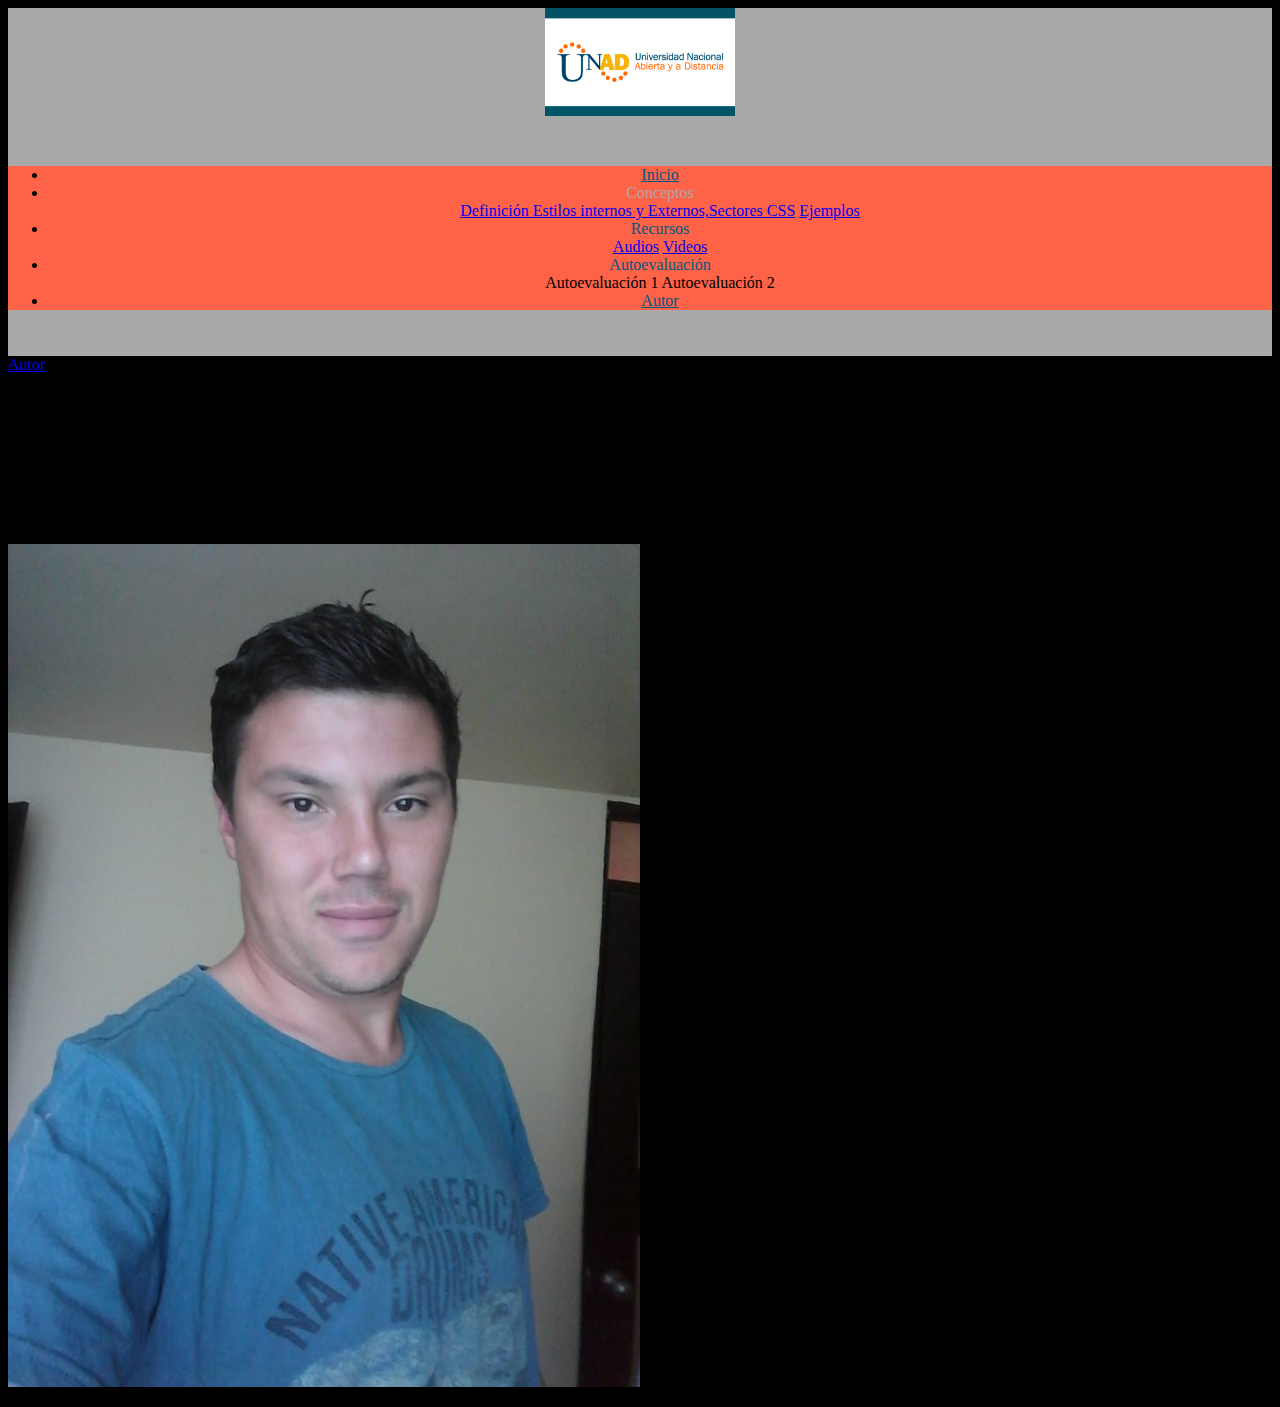
==== Autor.html @ 37467e3d "dise-o-pagina-web" ====
<!doctype html>
<html lang="es">
  <head>
    <!-- Required meta tags -->
    <meta charset="utf-8">
    <meta name="viewport" content="width=device-width, initial-scale=1, shrink-to-fit=no">

    <!-- Bootstrap CSS -->
    <link rel="stylesheet" href="https://cdn.jsdelivr.net/npm/bootstrap@4.5.3/dist/css/bootstrap.min.css" integrity="sha384-TX8t27EcRE3e/ihU7zmQxVncDAy5uIKz4rEkgIXeMed4M0jlfIDPvg6uqKI2xXr2" crossorigin="anonymous">
    
    <title>.:AUTOR:.</title>
  </head>
  <body style="background-color:black">
    <header>
        <div class="jumbotron jumbotron-fluid" style="background-color:darkgray; text-align:center; padding-bottom: 30px;">
            <img src="IMG/LOGO.png" width="15%" style="padding-bottom: 30px;">    
            <div class="container">
                <ul class="nav nav-pills nav-justified nav-success" style="background-color:tomato;  " >
                    <li class="nav-item">
                      <a class="nav-link" href="index.html" style="color:#005883">Inicio</a>
                    </li>
                    <li class="nav-item">
                        <div class="dropdown">
                            <a class="nav-link dropdown-toggle active bg-dark" style="color:darkgrey" type="button" id="dropdownMenu2" data-toggle="dropdown" aria-haspopup="true" aria-expanded="false">
                                Conceptos
                            </a>
                            <div class="dropdown-menu" aria-labelledby="dropdownMenu2">
                                <a class="dropdown-item" type="button" href="Conceptos1.html">Definición Estilos internos y Externos,Sectores CSS</a>
                                <a class="dropdown-item" type="button" href="conceptos2.html">Ejemplos</a>
                            </div>
                        </div>
                    </li>
                    <li class="nav-item">
                        <div class="dropdown">
                            <a class="nav-link dropdown-toggle" type="button" style="color:#005883" id="dropdownMenu3" data-toggle="dropdown" aria-haspopup="true" aria-expanded="false">
                                Recursos
                            </a>
                            <div class="dropdown-menu" aria-labelledby="dropdownMenu3">
                                <a class="dropdown-item" type="button" href="Recursos audio.html">Audios</a>
                                <a class="dropdown-item" type="button" href="Recursos-video.html">Videos</a>
                            </div>
                        </div>
                    </li>
                    <li class="nav-item">
                        <div class="dropdown">
                            <a class="nav-link dropdown-toggle" type="button" style="color:#005883" id="dropdownMenu4" data-toggle="dropdown" aria-haspopup="true" aria-expanded="false">
                                Autoevaluación
                            </a>
                            <div class="dropdown-menu" aria-labelledby="dropdownMenu4">
                                <a class="dropdown-item" type="button">Autoevaluación 1</a>
                                <a class="dropdown-item" type="button">Autoevaluación 2</a>
                            </div>
                        </div>
                       
                    </li>
                    <li class="nav-item">
                        <a class="nav-link" href="Autor.html" style="color:#005883">Autor</a>
                      </li>
                </ul>    
            </div>
            
        </div>
    </header>
   
    <li class="nav-item">
        <a class="nav-link active bg-dark" href="about.html" >Autor</a>
      </li>
</ul>    
</div>

</div>
</header>
<article>
<div class="container bg-light shadow p-3 mb-5 bg-white rounded">
<h1>Datos personales</h1>
<div class="row">
<div class="col-md">
    <strong>Nombre: </strong>Jesus Alexander Guerrero<br>
    <strong>Código: </strong>1085309905<br>
    <strong>Programa:</strong>Ingenieria de Sistemas<br>
    <strong>Email: </strong> jesusere@hotmail.es<br>
    <strong>Skype: </strong> jesusere<br>
</div>
<div class="col-md text-center">
    <img src="IMG/Jesus.jpg" alt="Imagen de muestra" width="50%">
</div>     
</div>
</div>
</article>

<footer class="jumbotron" style="background-color:black">
<p style="text-align:right; color:white">

</p> 
</footer>

</div> 


<!-- Optional JavaScript; choose one of the two! -->

<!-- Option 1: jQuery and Bootstrap Bundle (includes Popper) -->
<script src="https://code.jquery.com/jquery-3.5.1.slim.min.js" integrity="sha384-DfXdz2htPH0lsSSs5nCTpuj/zy4C+OGpamoFVy38MVBnE+IbbVYUew+OrCXaRkfj" crossorigin="anonymous"></script>
<script src="https://cdn.jsdelivr.net/npm/bootstrap@4.5.3/dist/js/bootstrap.bundle.min.js" integrity="sha384-ho+j7jyWK8fNQe+A12Hb8AhRq26LrZ/JpcUGGOn+Y7RsweNrtN/tE3MoK7ZeZDyx" crossorigin="anonymous"></script>

<!-- Option 2: jQuery, Popper.js, and Bootstrap JS
<script src="https://code.jquery.com/jquery-3.5.1.slim.min.js" integrity="sha384-DfXdz2htPH0lsSSs5nCTpuj/zy4C+OGpamoFVy38MVBnE+IbbVYUew+OrCXaRkfj" crossorigin="anonymous"></script>
<script src="https://cdn.jsdelivr.net/npm/popper.js@1.16.1/dist/umd/popper.min.js" integrity="sha384-9/reFTGAW83EW2RDu2S0VKaIzap3H66lZH81PoYlFhbGU+6BZp6G7niu735Sk7lN" crossorigin="anonymous"></script>
<script src="https://cdn.jsdelivr.net/npm/bootstrap@4.5.3/dist/js/bootstrap.min.js" integrity="sha384-w1Q4orYjBQndcko6MimVbzY0tgp4pWB4lZ7lr30WKz0vr/aWKhXdBNmNb5D92v7s" crossorigin="anonymous"></script>
-->
</body>
</html>
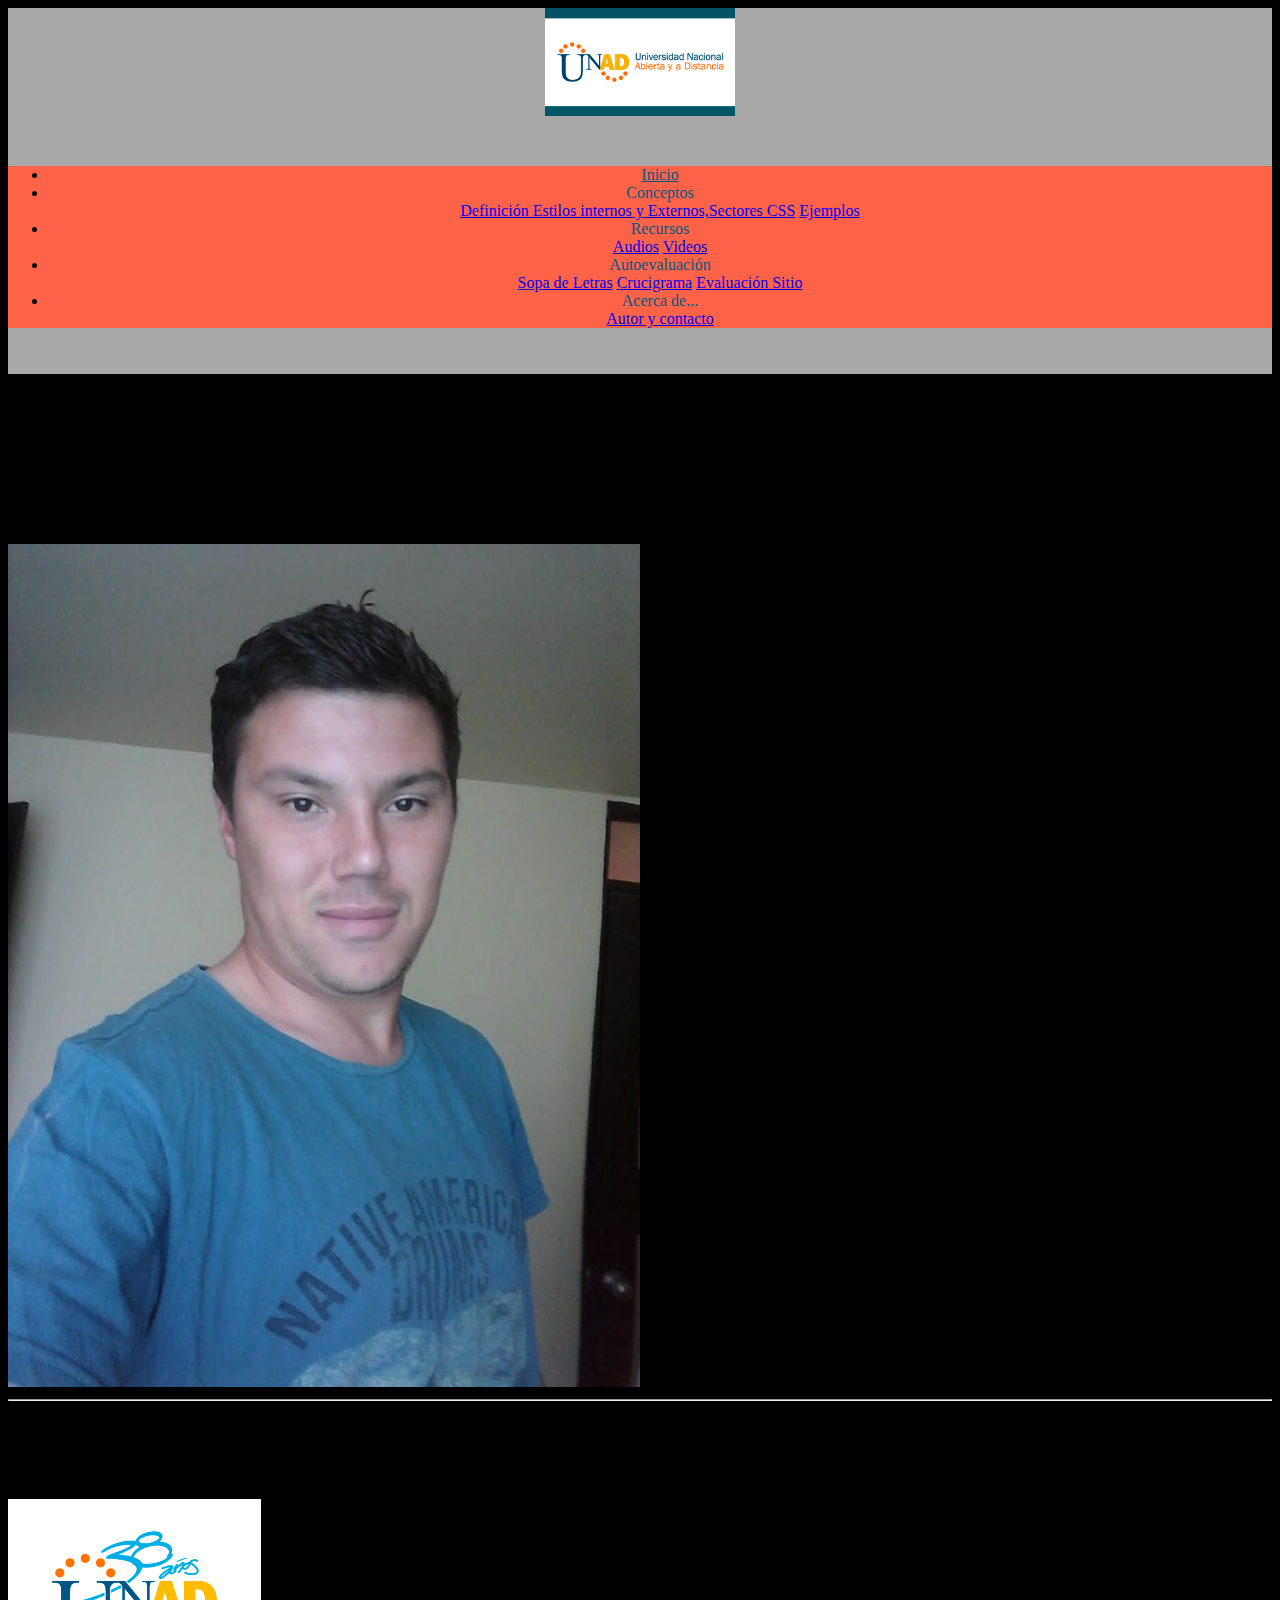
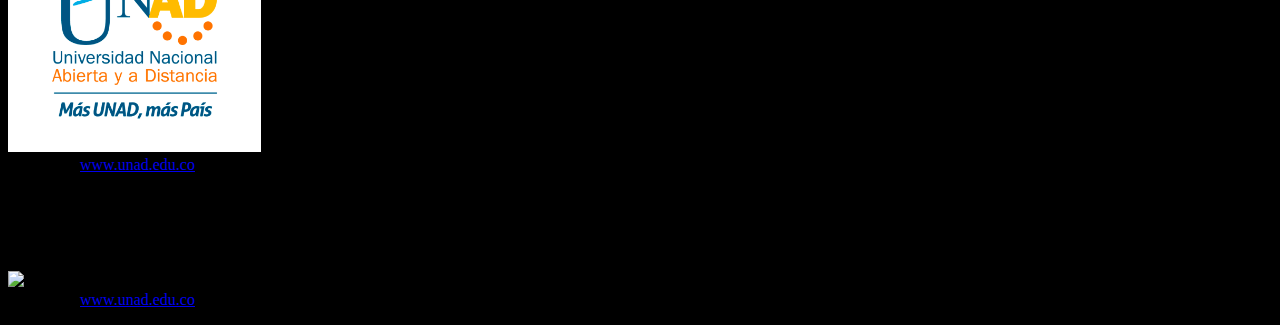
==== commit b7ac769e: "Dise-o-pagina-web" ====
--- a/Autor.html
+++ b/Autor.html
@@ -8,69 +8,69 @@
     <!-- Bootstrap CSS -->
     <link rel="stylesheet" href="https://cdn.jsdelivr.net/npm/bootstrap@4.5.3/dist/css/bootstrap.min.css" integrity="sha384-TX8t27EcRE3e/ihU7zmQxVncDAy5uIKz4rEkgIXeMed4M0jlfIDPvg6uqKI2xXr2" crossorigin="anonymous">
     
-    <title>.:AUTOR:.</title>
+    <title>.:Sopa de letras:.</title>
   </head>
-  <body style="background-color:black">
+  <body style="background-color: black">
     <header>
-        <div class="jumbotron jumbotron-fluid" style="background-color:darkgray; text-align:center; padding-bottom: 30px;">
+        <div class="jumbotron jumbotron-fluid" style="background-color: darkgray; text-align:center; padding-bottom: 30px;">
             <img src="IMG/LOGO.png" width="15%" style="padding-bottom: 30px;">    
             <div class="container">
                 <ul class="nav nav-pills nav-justified nav-success" style="background-color:tomato;  " >
                     <li class="nav-item">
-                      <a class="nav-link" href="index.html" style="color:#005883">Inicio</a>
+                      <a class="nav-link" style="color:#005883" href="index.html">Inicio</a>
                     </li>
                     <li class="nav-item">
                         <div class="dropdown">
-                            <a class="nav-link dropdown-toggle active bg-dark" style="color:darkgrey" type="button" id="dropdownMenu2" data-toggle="dropdown" aria-haspopup="true" aria-expanded="false">
+                            <a class="nav-link dropdown-toggle" style="color:#005883" type="button" id="dropdownMenu2" data-toggle="dropdown" aria-haspopup="true" aria-expanded="false">
                                 Conceptos
                             </a>
                             <div class="dropdown-menu" aria-labelledby="dropdownMenu2">
                                 <a class="dropdown-item" type="button" href="Conceptos1.html">Definición Estilos internos y Externos,Sectores CSS</a>
-                                <a class="dropdown-item" type="button" href="conceptos2.html">Ejemplos</a>
+                                <a class="dropdown-item" type="button" href="conceptos2.html" >Ejemplos</a>
                             </div>
                         </div>
                     </li>
                     <li class="nav-item">
                         <div class="dropdown">
-                            <a class="nav-link dropdown-toggle" type="button" style="color:#005883" id="dropdownMenu3" data-toggle="dropdown" aria-haspopup="true" aria-expanded="false">
+                            <a class="nav-link dropdown-toggle" style="color:#005883" type="button" id="dropdownMenu3" data-toggle="dropdown" aria-haspopup="true" aria-expanded="false">
                                 Recursos
                             </a>
                             <div class="dropdown-menu" aria-labelledby="dropdownMenu3">
                                 <a class="dropdown-item" type="button" href="Recursos audio.html">Audios</a>
                                 <a class="dropdown-item" type="button" href="Recursos-video.html">Videos</a>
+                                
                             </div>
                         </div>
                     </li>
                     <li class="nav-item">
                         <div class="dropdown">
-                            <a class="nav-link dropdown-toggle" type="button" style="color:#005883" id="dropdownMenu4" data-toggle="dropdown" aria-haspopup="true" aria-expanded="false">
+                            <a class="nav-link dropdown-toggle" style="color:#005883" type="button" id="dropdownMenu4" data-toggle="dropdown" aria-haspopup="true" aria-expanded="false">
                                 Autoevaluación
                             </a>
                             <div class="dropdown-menu" aria-labelledby="dropdownMenu4">
-                                <a class="dropdown-item" type="button">Autoevaluación 1</a>
-                                <a class="dropdown-item" type="button">Autoevaluación 2</a>
+                                <a class="dropdown-item" type="button" href="sopaletras.html">Sopa de Letras</a>
+                                <a class="dropdown-item" type="button" href="Crusigrama.html">Crucigrama</a>
+                                <a class="dropdown-item" type="button" href="evaluasitio.html">Evaluación Sitio</a>
                             </div>
                         </div>
                        
                     </li>
                     <li class="nav-item">
-                        <a class="nav-link" href="Autor.html" style="color:#005883">Autor</a>
-                      </li>
+                        <div class="dropdown">
+                            <a class="nav-link dropdown-toggle" style="color:#005883" type="button" id="dropdownMenu5" data-toggle="dropdown" aria-haspopup="true" aria-expanded="false">
+                                Acerca de...
+                            </a>
+                            <div class="dropdown-menu" aria-labelledby="dropdownMenu5">
+                                <a class="dropdown-item" type="button" href="Autor.html">Autor y contacto</a>
+                            </div>
+                        </div>             
+                    </li>
                 </ul>    
             </div>
             
         </div>
     </header>
-   
-    <li class="nav-item">
-        <a class="nav-link active bg-dark" href="about.html" >Autor</a>
-      </li>
-</ul>    
-</div>
-
-</div>
-</header>
-<article>
+    <article>
 <div class="container bg-light shadow p-3 mb-5 bg-white rounded">
 <h1>Datos personales</h1>
 <div class="row">
@@ -83,9 +83,19 @@
 </div>
 <div class="col-md text-center">
     <img src="IMG/Jesus.jpg" alt="Imagen de muestra" width="50%">
+    
 </div>     
 </div>
+<hr>
+            <div>
+                <h1 class="text-center">Contacto</h1>
+                <p class="text-center">
+                    UNIVERSIDAD NACIONAL ABIERTA Y A DISTANCIA - UNAD<br>
+                    <img src="IMG/LOGO1.png" width="20%"><br>
+                    <strong>Sitio web: </strong> <a href="http://www.unad.edu.co" target="_blank">www.unad.edu.co</a>
+                </p>
 </div>
+
 </article>
 
 <footer class="jumbotron" style="background-color:black">
@@ -95,6 +105,13 @@
 </footer>
 
 </div> 
+
+<h1 class="text-center">Contacto</h1>
+                <p class="text-center">
+                    UNIVERSIDAD NACIONAL ABIERTA Y A DISTANCIA - UNAD<br>
+                    <img src="imagenes/logo.png" width="20%"><br>
+                    <strong>Sitio web: </strong> <a href="http://www.unad.edu.co" target="_blank">www.unad.edu.co</a>
+                </p>
 
 
 <!-- Optional JavaScript; choose one of the two! -->
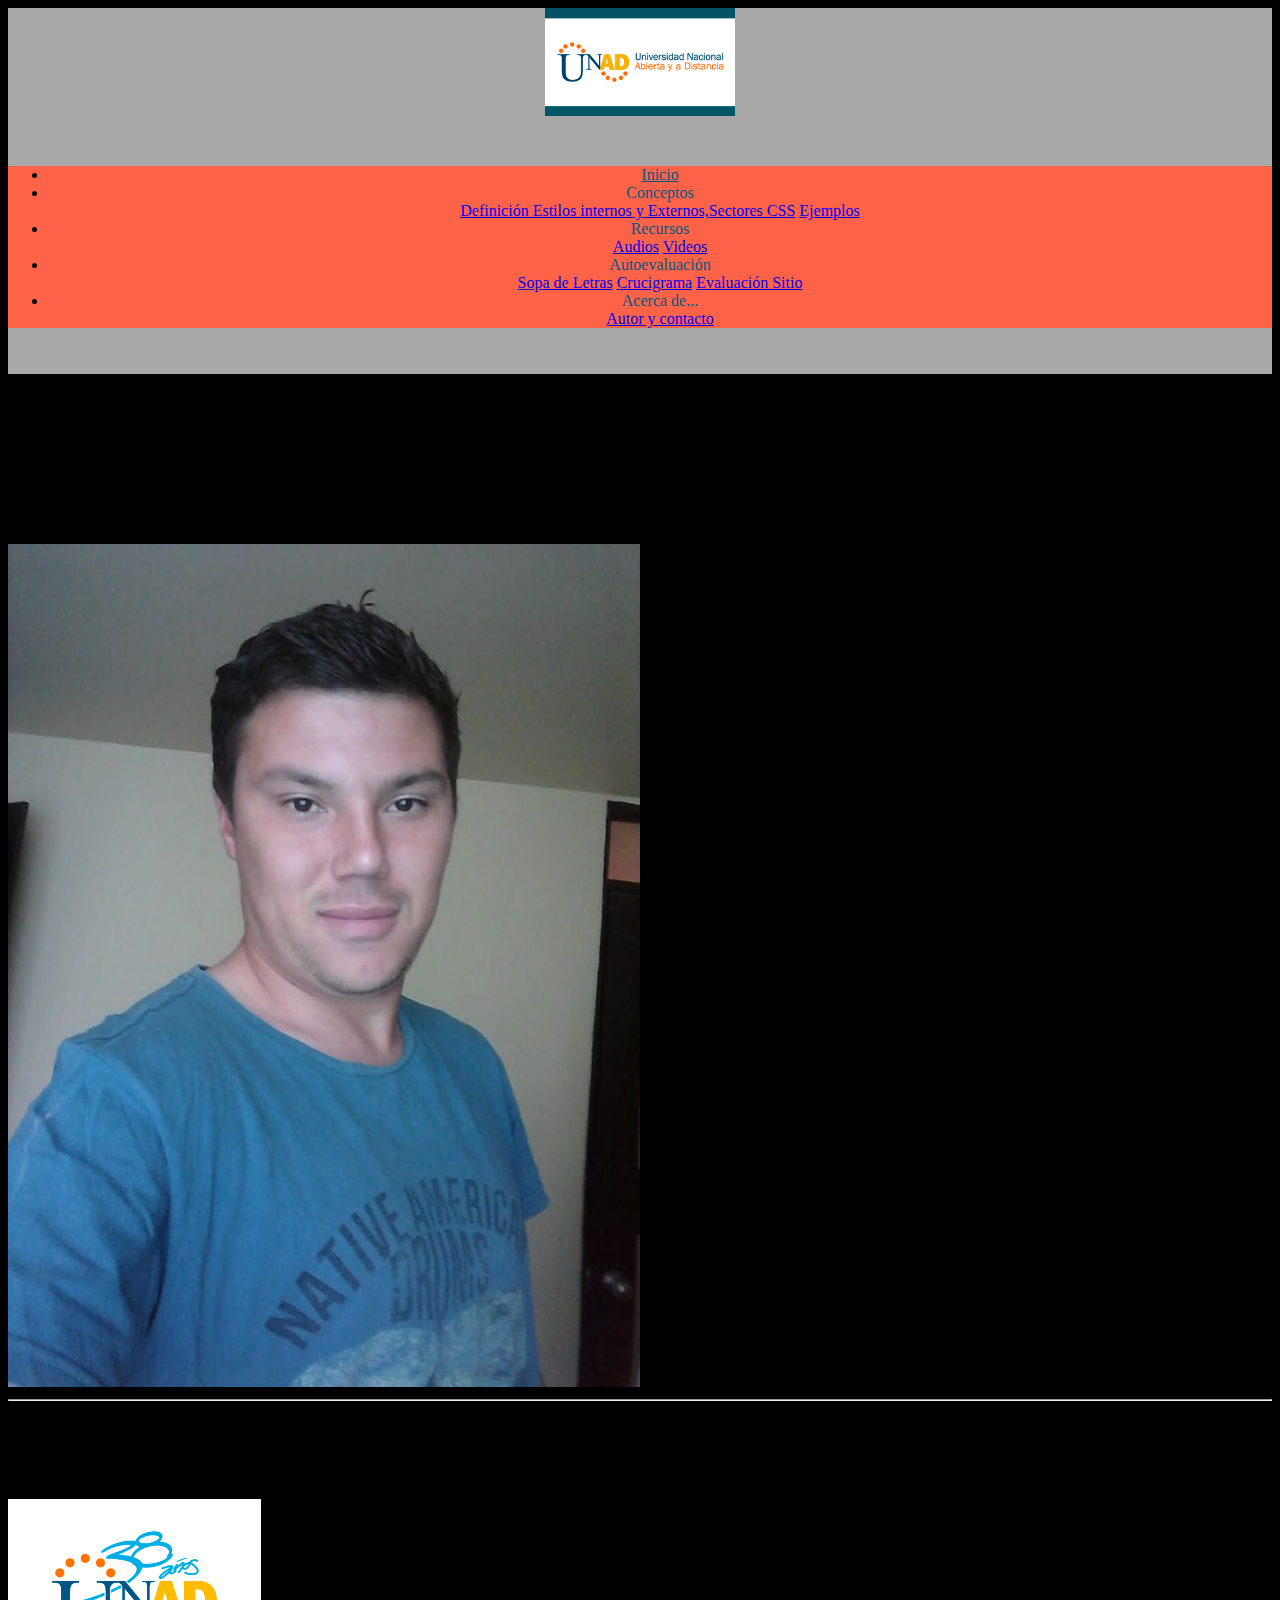
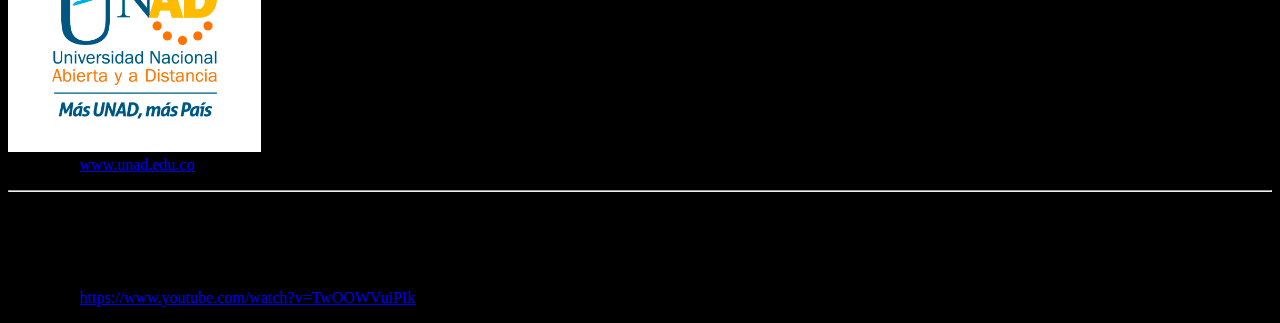
==== commit dc657e34: "Dise-o-pagina-web" ====
--- a/Autor.html
+++ b/Autor.html
@@ -94,6 +94,13 @@
                     <img src="IMG/LOGO1.png" width="20%"><br>
                     <strong>Sitio web: </strong> <a href="http://www.unad.edu.co" target="_blank">www.unad.edu.co</a>
                 </p>
+                <hr>
+                <div>
+                    <h1 class="text-center">Video</h1>
+                    <p class="text-center">
+                        Video - video explicacion y mejoras del sitio web<br>
+                        <strong>Sitio web: </strong> <a href="https://www.youtube.com/watch?v=TwOOWVuiPIk" target="_blank">https://www.youtube.com/watch?v=TwOOWVuiPIk</a>
+                    </p>                
 </div>
 
 </article>
@@ -106,12 +113,7 @@
 
 </div> 
 
-<h1 class="text-center">Contacto</h1>
-                <p class="text-center">
-                    UNIVERSIDAD NACIONAL ABIERTA Y A DISTANCIA - UNAD<br>
-                    <img src="imagenes/logo.png" width="20%"><br>
-                    <strong>Sitio web: </strong> <a href="http://www.unad.edu.co" target="_blank">www.unad.edu.co</a>
-                </p>
+              
 
 
 <!-- Optional JavaScript; choose one of the two! -->
